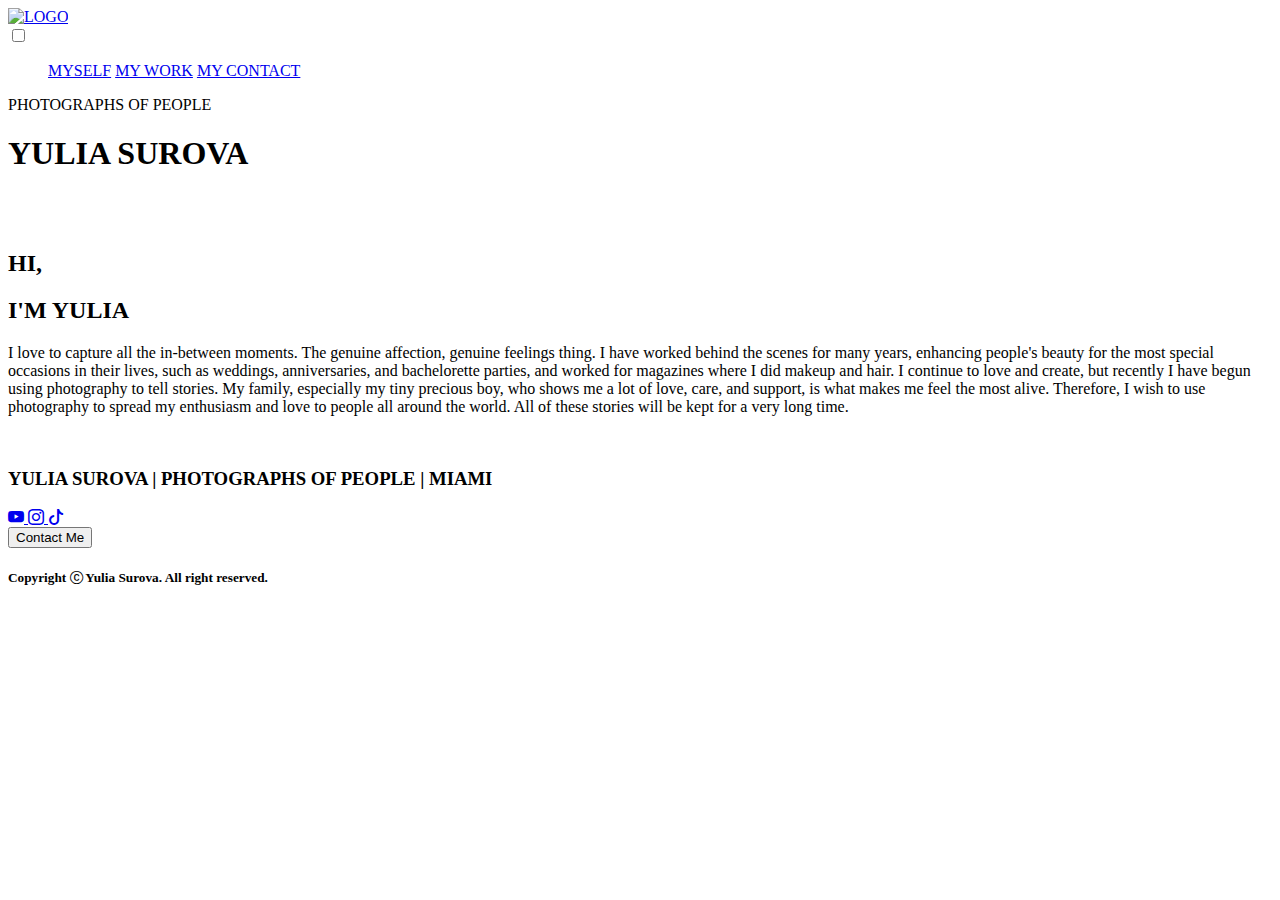
==== index.html @ d9b87793 "Add relative path to image" ====
<!DOCTYPE html>
<html lang="en">
    <head>
        <meta charset="UTF-8">
        <meta http-equiv="X-UA-Compatible" content="IE=edge">
        <meta name="viewport" content="width=device-width, initial-scale=1.0">
        <link rel="stylesheet" href="media/css/reset.css">
        <link rel="stylesheet" href="media/css/style.css">
        <link rel="preconnect" href="https://fonts.googleapis.com">
        <link rel="preconnect" href="https://fonts.gstatic.com" crossorigin>
        <link href="https://fonts.googleapis.com/css2?family=Raleway:wght@100;200;300&display=swap" rel="stylesheet">  
        <link rel="stylesheet" href="https://cdn.jsdelivr.net/npm/bootstrap-icons@1.9.1/font/bootstrap-icons.css">
        <title>Homerun</title>
    </head>
    <body class="page">
        <header class="header">
            <div class="header__content">
                <a class="logo" href="#">
                    <img class="logo__img" src="" alt="LOGO">
                </a>

                <nav class="nav">
                    <input id="menu__toggle" type="checkbox"/>
                    <label class="toggle-button" for="menu__toggle">
                        <span class="bar"></span>
                    </label>
                    <ul class="nav__links">
                        <a class="nav__link" href="#about-me">MYSELF</a>
                        <a class="nav__link" href="#gallery">MY WORK</a>
                        <a class="nav__link" href="#">MY CONTACT</a>
                    </ul>
                </nav>
            </div>
        </header>

        <section class="hero" id="hero">
            <article class="title">
                <p class="title__small-title">PHOTOGRAPHS OF PEOPLE</p>
                <h1 class="title__name">YULIA SUROVA</h1>
            </article>
            <img class="hero__main-photo" src="/media/header-image copy.jpg" alt="">
        </section>

        <main class="main">
            <section class="about-me" id="about-me">
                <img class="about-me__photo" src="/media/photoAbout.jpg" alt="">
                <artcile class="about-me__content">
                    <div class="about-me__greeting">
                        <h2 class="about-me__text-item--weight--ex-light">HI,</h2>
                        <h2 class="about-me__text-item about-me__text-item--weight--ex-light">I'M YULIA</h2>
                    </div>
                    <p class="about-me__text">
                        I love to capture all the in-between moments. The genuine affection, genuine feelings thing.
                        I have worked behind the scenes for many years, enhancing people's beauty for the most special occasions in their lives,
                        such as weddings, anniversaries, and bachelorette parties, and worked for magazines where I did makeup and hair. I
                        continue to love and create, but recently I have begun using photography to tell stories.
                        My family, especially my tiny precious boy, who shows me a lot of love, care, and support, is what makes me feel the
                        most alive. Therefore, I wish to use photography to spread my enthusiasm and love to people all around the world.
                        All of these stories will be kept for a very long time.
                    </p>
                </artcile>
            </section>

            <section class="gallery" id="gallery">
                <div class="gallery__content ">
                    <img class="gallery__photo image-12" src="../media/IMG_0928.jpg" alt="">
                    <img class="gallery__photo image-6" src="../media/IMG_0985.jpg" alt="">
                    <img class="gallery__photo image-6" src="../media/IMG_1057.jpg" alt="">
                    <img class="gallery__photo image-12" src="../media/IMG_5642.JPG" alt="">
                    <img class="gallery__photo image-6" src="../media/IMG_7106.jpg" alt="">
                    <img class="gallery__photo image-6" src="../media/IMG_5699.JPG" alt="">
                    <img class="gallery__photo image-12" src="../media/IMG_9512.jpg" alt="">
                    <img class="gallery__photo image-6" src="../media/IMG_9141.jpg" alt="">
                    <img class="gallery__photo image-6" src="../media/IMG_8921-Edit.jpg" alt="">
                    <img class="gallery__photo image-12" src="./media/IMG_7163.jpg" alt="">
                    <img class="gallery__photo image-6" src="./media/IMG_9031.jpg" alt="">
                    <img class="gallery__photo image-6" src="./media/IMG_9607.jpg" alt="">
                </div>                
            </section>
        </main>

        <footer class="contact-me">
            <div class="contact-me__content">
                <h3 class="contact-me__text">YULIA SUROVA | PHOTOGRAPHS OF PEOPLE | MIAMI</h3>
                <div class="contact-me__media media">
                    <a class="media__item" href="#">
                        <i class="bi bi-youtube"></i>
                    </a>
                    <a class="media__item" href="#">
                        <i class="bi bi-instagram"></i>
                    </a>
                    <a class="media__item" href="#">
                        <i class="bi bi-tiktok"></i>
                    </a>
                </div>
                <button class="contact-me__button button">
                    <a class="button__text">Contact Me</a>
                </button>
            </div>
            <div class="contact-me__copyright copyright">
                <div class="copyright__content">
                    <h5 class="copyright__text">Copyright <i class="bi bi-c-circle"></i> Yulia Surova. All right reserved.</h5>
                </div>
            </div>
        </footer>
    </body>
</html>
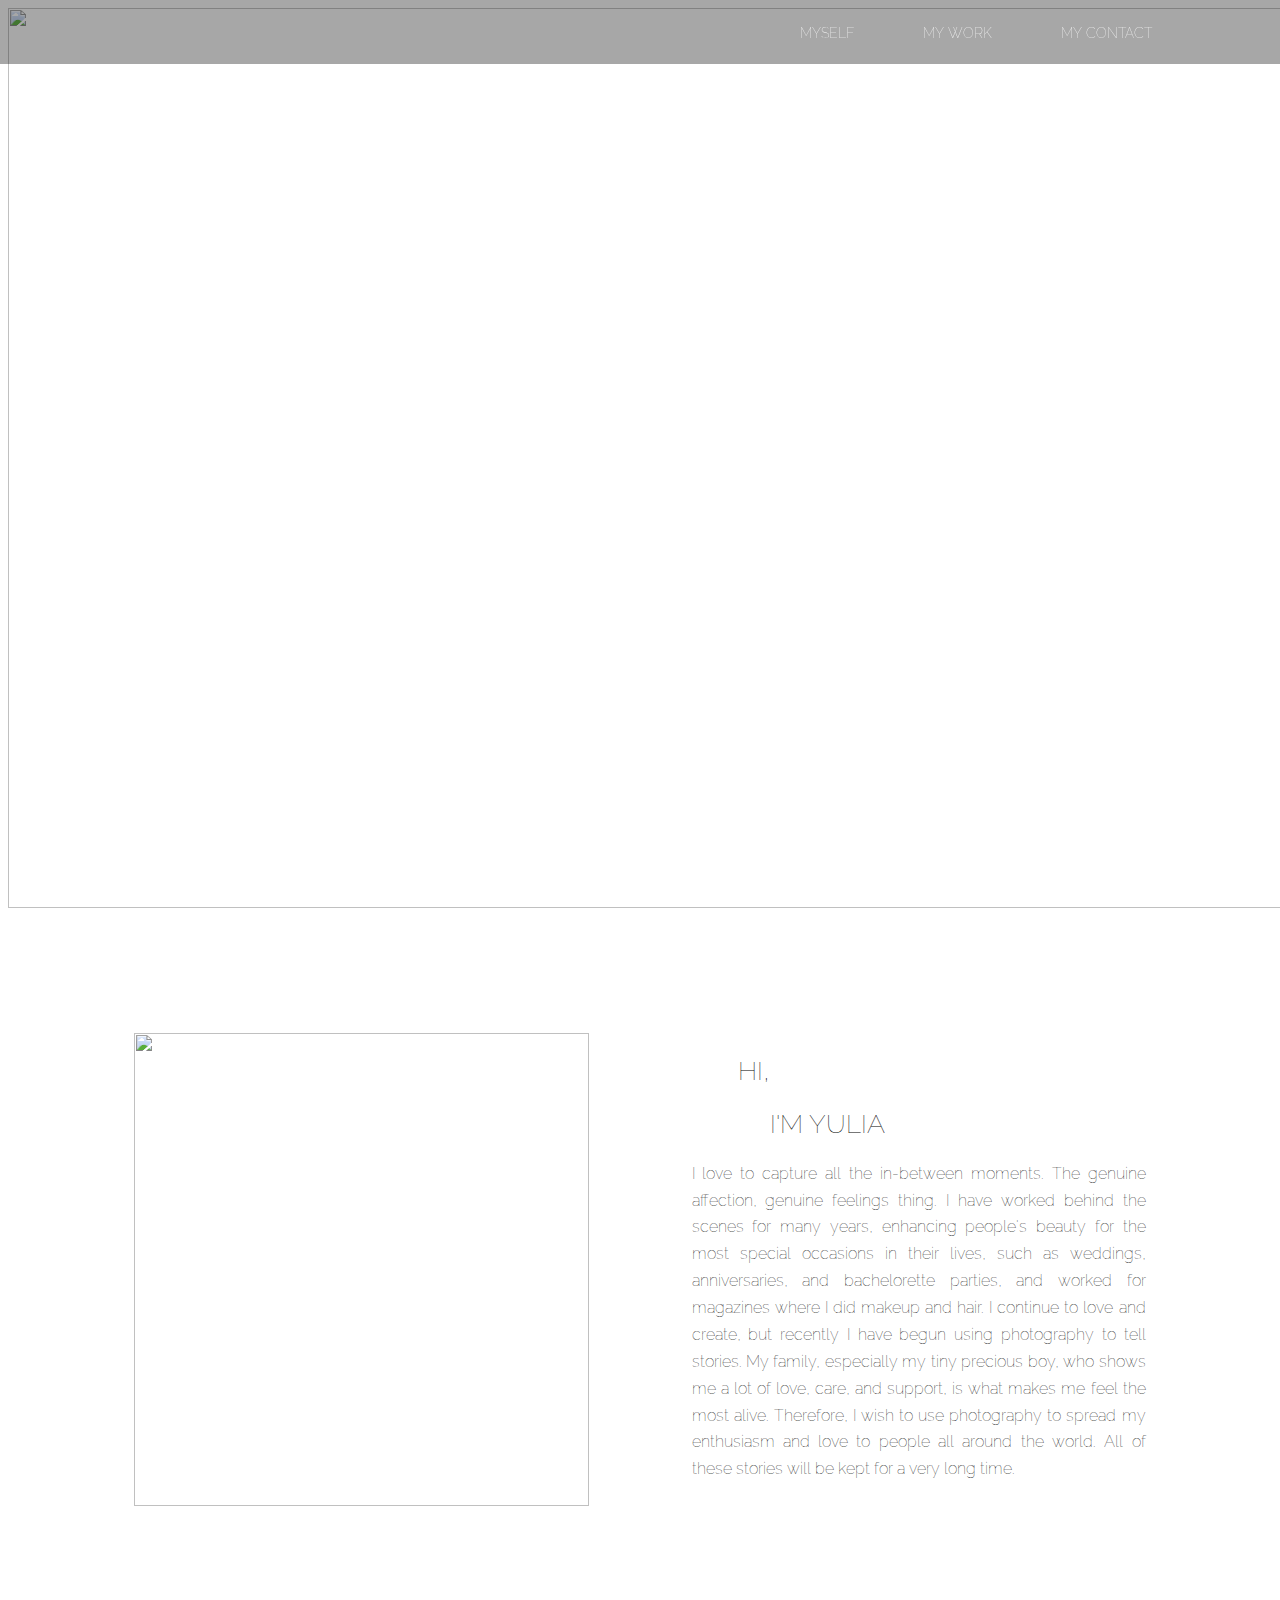
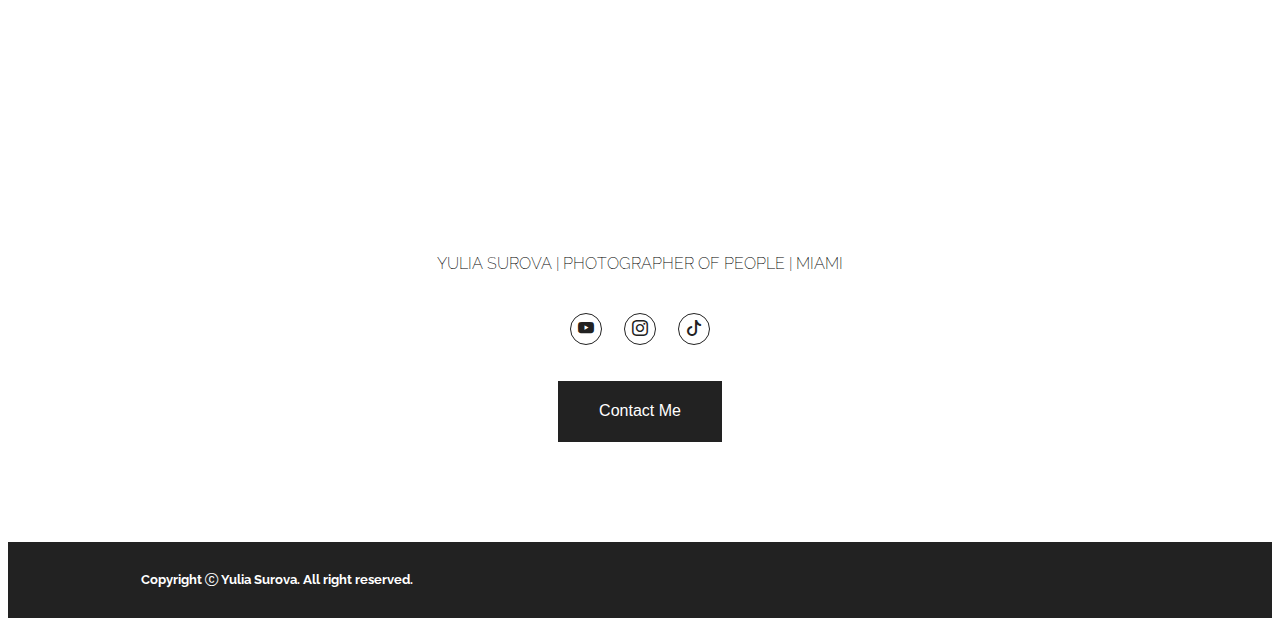
==== commit 1a7912a1: "FIx: Update big photo" ====
--- a/index.html
+++ b/index.html
@@ -16,7 +16,7 @@
         <header class="header">
             <div class="header__content">
                 <a class="logo" href="#">
-                    <img class="logo__img" src="" alt="LOGO">
+                    <object class="logo__img" data="./media/SUROVA-02.svg" width="300" height="300"></object>
                 </a>
 
                 <nav class="nav">
@@ -35,15 +35,20 @@
 
         <section class="hero" id="hero">
             <article class="title">
-                <p class="title__small-title">PHOTOGRAPHS OF PEOPLE</p>
+                <p class="title__small-title">PHOTOGRAPHER OF PEOPLE</p>
                 <h1 class="title__name">YULIA SUROVA</h1>
             </article>
-            <img class="hero__main-photo" src="/media/header-image copy.jpg" alt="">
+            <picture class="hero__main-photo">
+                <source media="(max-width:480px)" srcset="media/1080.jpg"/>
+                <source media="(max-width:992px)" srcset="media/1600.jpg"/>
+                <source media="(max-width:1920px)" srcset="media/1920.jpg"/>
+                <img class="hero__main-photo" src="./media/header-image copy.jpg" alt="">
+            </picture>
         </section>
 
         <main class="main">
             <section class="about-me" id="about-me">
-                <img class="about-me__photo" src="/media/photoAbout.jpg" alt="">
+                <img class="about-me__photo" src="./media/photoAbout.jpg" alt="">
                 <artcile class="about-me__content">
                     <div class="about-me__greeting">
                         <h2 class="about-me__text-item--weight--ex-light">HI,</h2>
@@ -63,15 +68,15 @@
 
             <section class="gallery" id="gallery">
                 <div class="gallery__content ">
-                    <img class="gallery__photo image-12" src="../media/IMG_0928.jpg" alt="">
-                    <img class="gallery__photo image-6" src="../media/IMG_0985.jpg" alt="">
-                    <img class="gallery__photo image-6" src="../media/IMG_1057.jpg" alt="">
-                    <img class="gallery__photo image-12" src="../media/IMG_5642.JPG" alt="">
-                    <img class="gallery__photo image-6" src="../media/IMG_7106.jpg" alt="">
-                    <img class="gallery__photo image-6" src="../media/IMG_5699.JPG" alt="">
-                    <img class="gallery__photo image-12" src="../media/IMG_9512.jpg" alt="">
-                    <img class="gallery__photo image-6" src="../media/IMG_9141.jpg" alt="">
-                    <img class="gallery__photo image-6" src="../media/IMG_8921-Edit.jpg" alt="">
+                    <img class="gallery__photo image-12" src="./media/IMG_0928.jpg" alt="">
+                    <img class="gallery__photo image-6" src="./media/IMG_0985.jpg" alt="">
+                    <img class="gallery__photo image-6" src="./media/IMG_1057.jpg" alt="">
+                    <img class="gallery__photo image-12" src="./media/IMG_5642.JPG" alt="">
+                    <img class="gallery__photo image-6" src="./media/IMG_7106.jpg" alt="">
+                    <img class="gallery__photo image-6" src="./media/IMG_5699.JPG" alt="">
+                    <img class="gallery__photo image-12" src="./media/IMG_9512.jpg" alt="">
+                    <img class="gallery__photo image-6" src="./media/IMG_9141.jpg" alt="">
+                    <img class="gallery__photo image-6" src="./media/IMG_8921-Edit.jpg" alt="">
                     <img class="gallery__photo image-12" src="./media/IMG_7163.jpg" alt="">
                     <img class="gallery__photo image-6" src="./media/IMG_9031.jpg" alt="">
                     <img class="gallery__photo image-6" src="./media/IMG_9607.jpg" alt="">
@@ -81,7 +86,7 @@
 
         <footer class="contact-me">
             <div class="contact-me__content">
-                <h3 class="contact-me__text">YULIA SUROVA | PHOTOGRAPHS OF PEOPLE | MIAMI</h3>
+                <h3 class="contact-me__text">YULIA SUROVA | PHOTOGRAPHER OF PEOPLE | MIAMI</h3>
                 <div class="contact-me__media media">
                     <a class="media__item" href="#">
                         <i class="bi bi-youtube"></i>
--- a/media/css/style.css
+++ b/media/css/style.css
@@ -0,0 +1,501 @@
+
+*,
+*::before,
+*::after { box-sizing:border-box; }
+
+.page {
+  font-family: "Raleway", sans-serif;
+}
+
+.main {
+  width: 80%;
+  margin: 0 auto;
+}
+
+/*~~~~~~~~ HEADER BLOCK ~~~~~~~~ */
+
+.header {
+  position: fixed;
+  top: 0px;
+  left: 0px;
+  width: 100%;
+  z-index: 1;
+  /*
+  background-image: linear-gradient(to right, rgba(0, 0, 0, 30%), rgba(34, 34, 34, 0%));
+  */
+  background-color: rgba(34, 34, 34, 40%);
+  height: 4em;
+}
+
+.header__content{
+  display: flex;
+  justify-content: space-between;
+  align-items: center;
+  width: 80%;
+  height: 100%;
+  margin: 0 auto;
+  color: white;
+}
+
+.logo {
+  text-decoration: none;
+  color: rgb(255, 255, 255);
+  cursor: pointer;
+}
+
+.logo__img {
+
+}
+
+.nav {
+  height: 100%;
+  display: flex;
+  align-items: center;
+}
+
+.nav__link {
+  display: inline;
+  color: white;
+  margin: 0 0 0 4.5em;
+  font-weight: 100;
+  font-size: .9rem;
+  text-decoration: none;
+  cursor: pointer;
+  transition: color .3s ease-in-out;
+}
+
+.nav__link:hover {
+  color: rgb(136, 136, 138);
+}
+
+.toggle-button {
+  display: none;
+}
+
+#menu__toggle {
+  opacity: 0;
+}
+
+@media only screen and (min-device-width: 320px) and (max-device-width: 992px) {
+
+  .nav__link {
+    display: flex;
+    font-size: 1.5rem;
+    justify-content: left;
+    margin: 0 0 1.5em 0;
+  }
+
+  .nav__links {
+    display: block;
+    position: fixed;
+    visibility: hidden;
+    top: 0;
+    left: -100%;
+    width: 100%;
+    height: 100vh;
+    margin: 0;
+    padding-top: 10em;
+    list-style: none;
+    text-align: center;
+    background-color: rgba(34, 34, 34, 100%);
+    transition: all .9s ease-in-out;
+  }  
+  
+  .toggle-button {
+    display: flex;
+    align-items: center;
+    position: fixed;
+    top: 1.01em;
+    right: 10%;
+    width: 26px;
+    height: 26px;
+    cursor: pointer;
+    z-index: 1;
+  }
+
+
+}
+
+
+#menu__toggle:checked ~ .nav__links {
+  visibility: visible;
+  left: 0;
+}
+
+.nav__links:has(> .nav__link:focus) {
+  background-color: blue;
+}
+
+#menu__toggle:checked ~ .toggle-button > .bar {
+  transform: rotate(45deg);
+  transition-duration: .7s;
+}
+
+#menu__toggle:checked ~ .toggle-button >  .bar::before {
+  top: 0;
+  transform: rotate(0);
+  transition-duration: .7s;
+}
+
+#menu__toggle:checked ~ .toggle-button >  .bar::after {
+  top: 0;
+  transform: rotate(90deg);
+  transition-duration: .7s;
+}
+
+
+.bar, 
+.bar::before,
+.bar::after {
+  display: block;
+  position: absolute;
+  width: 100%;
+  height: 1px;
+
+  transition: transform .8s ease-in-out ;
+
+  background-color: white;
+}
+
+.bar::before {
+  content: '';
+  top: -8px;
+}
+
+.bar::after {
+  content: '';
+  top: 8px;
+}
+
+
+/*~~~~~~~~ HEADER BLOCK ~~~~~~~~ */
+
+/*~~~~~~~~ HERO BLOCK ~~~~~~~~ */
+
+.hero {
+  position: relative;
+  width: 100%;
+  min-height: 100vh;
+  display: flex;
+  justify-content: center;
+  align-items: center;
+}
+
+
+.title {
+  position: relative;
+  color: white;
+  display: flex;
+  flex-flow: column wrap;
+  justify-content: center;
+  align-items: center;
+}
+
+.title__small-title {
+  font-weight: 100;
+  letter-spacing: 8px;
+  font-size: 1rem;
+}
+
+.title__name {
+  font-size: 4.875rem;
+  font-weight: 100;
+  margin-top: .01em;
+  letter-spacing: 8px;
+}
+
+.hero__main-photo {
+  position: absolute;
+  left: 0px;
+  right: 0px;
+  z-index: -1;
+  width: 100vw;
+  height: 100vh;
+  object-fit: cover;
+}
+
+@media only screen and (min-device-width: 390px) and (max-device-width: 480px) {
+  .title__small-title {
+    font-size: .7rem;
+  }
+
+  .title__name {
+    font-size: 2.5rem;
+  }
+}
+
+@media only screen and (max-width: 390px) {
+  .title__small-title {
+    font-size: .6rem;
+  }
+
+  .title__name {
+    font-size: 2rem;
+  }
+}
+
+@media only screen and (min-device-width: 481px) and (max-device-width: 992px) {
+  .title__small-title {
+    font-size: .8rem;
+  }
+
+  .title__name {
+    font-size: 3rem;
+  }
+}
+
+
+/*~~~~~~~~ HERO BLOCK ~~~~~~~~ */
+
+/*~~~~~~~~ ABOUT BLOCK ~~~~~~~~ */
+
+.about-me {
+  display: grid;
+  grid-template-columns: 1fr 1fr;
+  grid-column-gap: 6.4375em;
+  justify-content: center;
+  align-items: center;
+  padding-top: 7.8125em;
+}
+
+.about-me__photo {
+  width: 100%;
+  height: 87%;
+  object-fit: cover;
+  align-self: flex-start;
+}
+
+.about-me__content {
+  display: block;
+  align-self: center;
+  margin-bottom: 9.9em;
+}
+
+.about-me__greeting {
+  margin-left: 2.875em;
+}
+
+.about-me__text-item--weight--ex-light {
+  font-weight: 100;
+  font-size: 1.65rem;
+}
+
+.about-me__text-item {
+  margin-left: 1.23em;
+}
+
+.about-me__text {
+  text-align: justify;
+  font-weight: 100;
+  line-height: 1.68;
+  font-size: 1rem;
+}
+
+@media only screen and (min-device-width: 320px) and (max-device-width: 768px)  {
+
+  .about-me__photo {
+    width: 100%;
+  }
+
+  .about-me {
+    grid-template-columns: 1fr;
+  }
+}
+
+
+
+/*~~~~~~~~ ABOUT BLOCK ~~~~~~~~ */
+
+/*~~~~~~~~ GALLERY BLOCK ~~~~~~~~ */
+
+.gallery__content {
+  display: grid;
+  /* grid-template: repeat(8, 100%) / repeat(12, 1fr); */
+  row-gap: 1.25em;
+  column-gap: 0.5em;
+}
+
+.image-12 {
+  grid-column: span 12;
+  width: 100%;
+}
+
+.image-6 {
+  grid-column: span 6;
+  width: 100%;
+}
+
+@media only screen and (min-device-width: 320px) and (max-device-width: 480px)  {
+
+  .main {
+    width: 97%;
+    
+  }
+
+  .image-6 {
+    grid-column: span 12;
+  }
+
+  .gallery__content {
+    row-gap: .3em;
+  }
+}
+
+
+/*~~~~~~~~ GALLERY BLOCK ~~~~~~~~ */
+
+/*~~~~~~~~ CONTACT BLOCK ~~~~~~~~ */
+
+.contact-me {
+  padding-top: 2.5em;
+}
+
+.contact-me__content {
+  display: flex;
+  flex-direction: column;
+  align-items: center;
+}
+
+.media {
+  margin-top: 1.5em;
+}
+
+.media__item:not(:first-child) {
+  margin-left: 1.125em;
+}
+
+.media__item {
+  border: .1rem solid;
+  border-radius: 50%;
+  width: 2rem;
+  height: 2rem;
+  display: inline-flex;
+  font-size: 1rem;
+  justify-content: center;
+  align-items: center;
+  cursor: pointer;
+  transition: all .3s ease-in-out;
+  color: rgba(34, 34, 34, 100%);
+}
+
+.media__item:hover {
+  border-color: #a4602f;
+  color: #a4602f;
+}
+
+.contact-me__button {
+  margin-top: 2.25em;
+  cursor: pointer;
+}
+
+.button {
+  border: 0;
+  padding: 1.3rem 2.5rem;
+  color: white;
+  background-color: rgba(34, 34, 34, 100%);
+  transition: all .3s ease-in-out;
+  font-size: 1rem;
+  border: 1.5px solid #222222;
+}
+
+.button:hover {
+  background-color: white;
+  color: black;
+}
+
+.contact-me__text {
+  font-size: 1rem;
+  font-weight: 200;
+}
+
+.contact-me__copyright {
+  padding: .5em;
+  margin-top: 6.25em;
+  background-color: rgba(34, 34, 34, 100%);
+  color: white;
+}
+
+.copyright__content {
+  width: 80%;
+  margin: 0 auto;
+}
+
+
+@media only screen and (min-device-width: 320px) and (max-device-width: 480px)  {
+
+  .contact-me__text {
+    font-size: .8rem;
+  }
+}
+
+
+
+/*~~~~~~~~ CONTACT BLOCK ~~~~~~~~ */
+
+/* .page {
+  padding-top: 10em;
+} */
+
+.contact {
+  width: 80%;
+  margin: 0 auto;
+}
+
+.contact__title {
+  font-size: 2em;
+}
+
+.contact__email {
+  font-size: 1.3em;
+}
+
+.divide {
+  display: block;
+  margin: 2.5em 0 0 0;
+  border-bottom: 1px solid #ccc;
+}
+
+.form__content {
+  display: flex;
+  flex-direction: column;
+}
+
+.label {
+  margin-top: 2em;
+}
+
+.input {
+  padding: .30em;
+  font-size: 1rem;
+  height: 100%;
+  width: 100%;
+  background-color: #fafafa;
+  border: 1.3px solid #ccc;
+}
+
+.form__comment {
+  resize: none;
+}
+
+.form__btn {
+  margin-top: 2em;
+  padding: .5em 2em;
+  font-size: 1.5rem;
+  border: 1.3px solid;
+  background: white;
+  width: 10em;
+  cursor: pointer;
+
+}
+
+.form__btn:hover {
+  background-color: rgba(34, 34, 34, 100%);
+  color: white;
+}
+
+/* .contact-me {
+  position: fixed;
+  bottom: 0;
+  left: 0;
+  width: 100%;
+} */
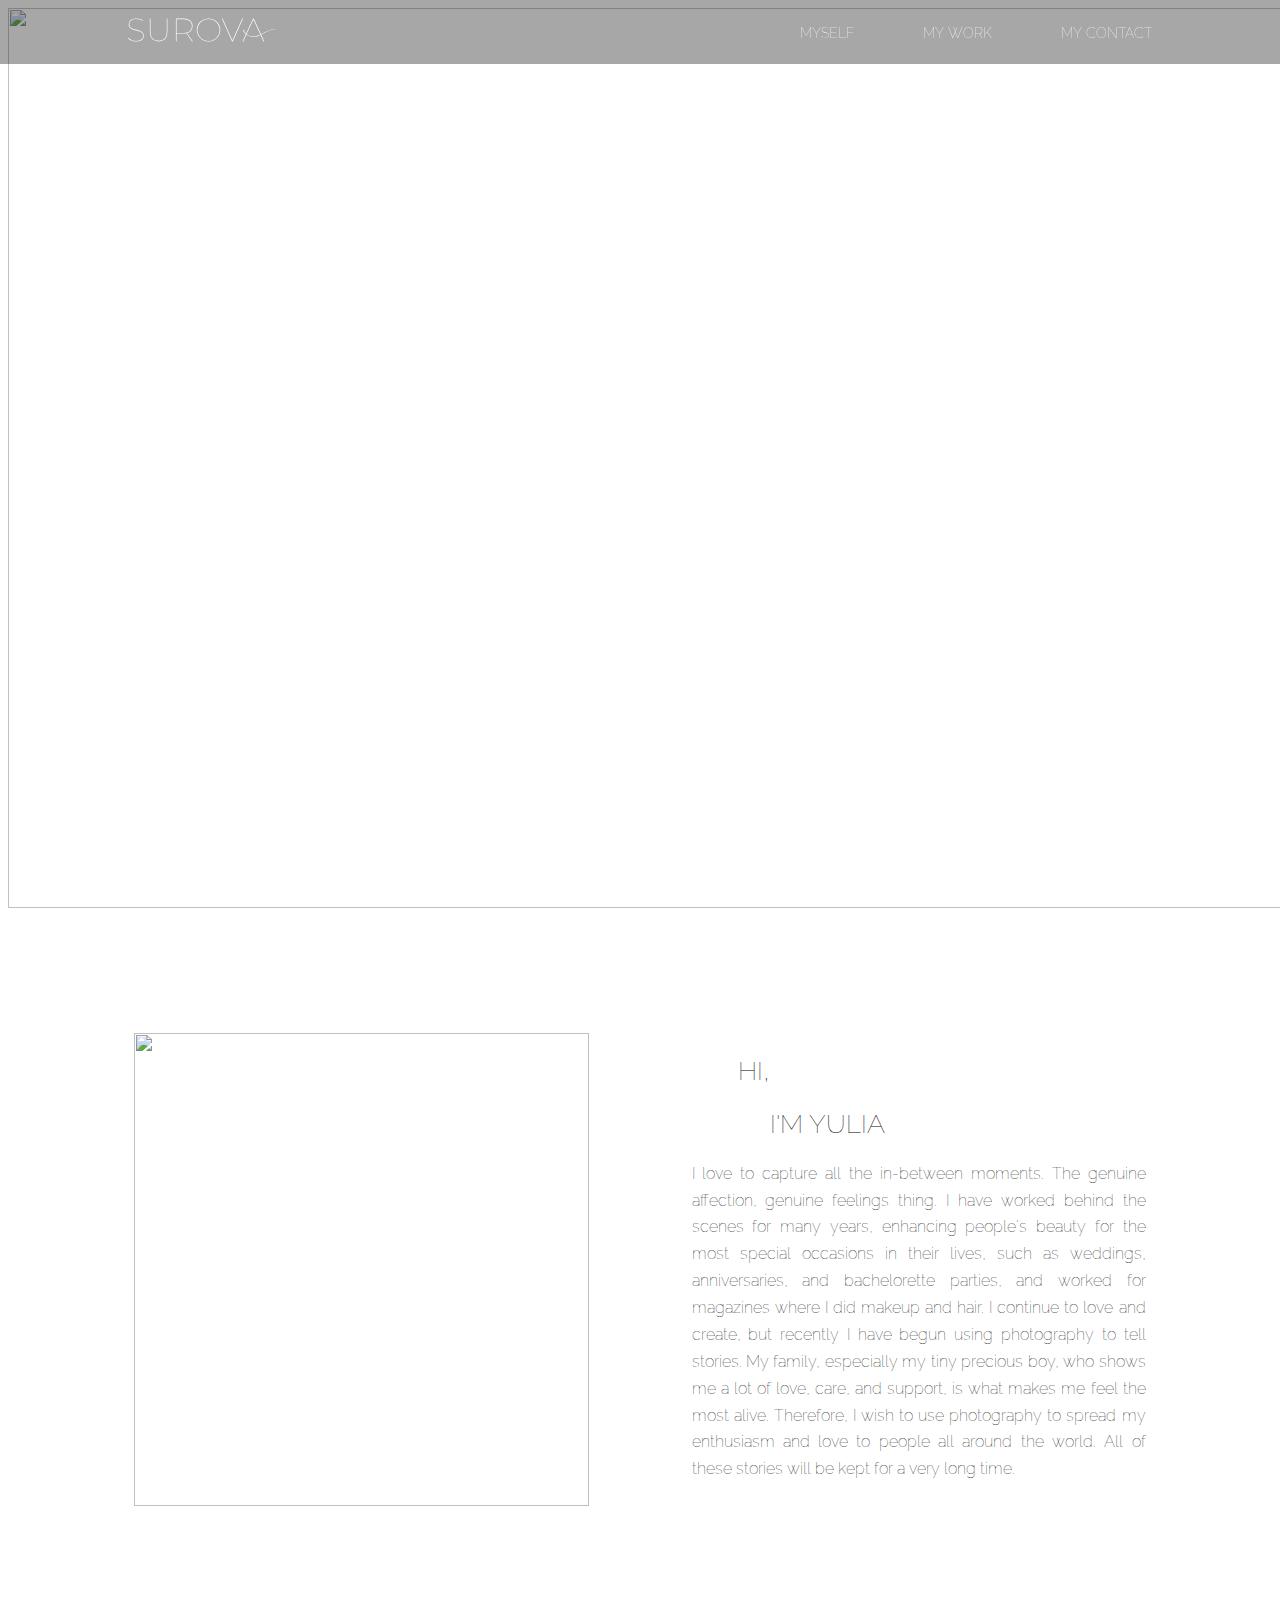
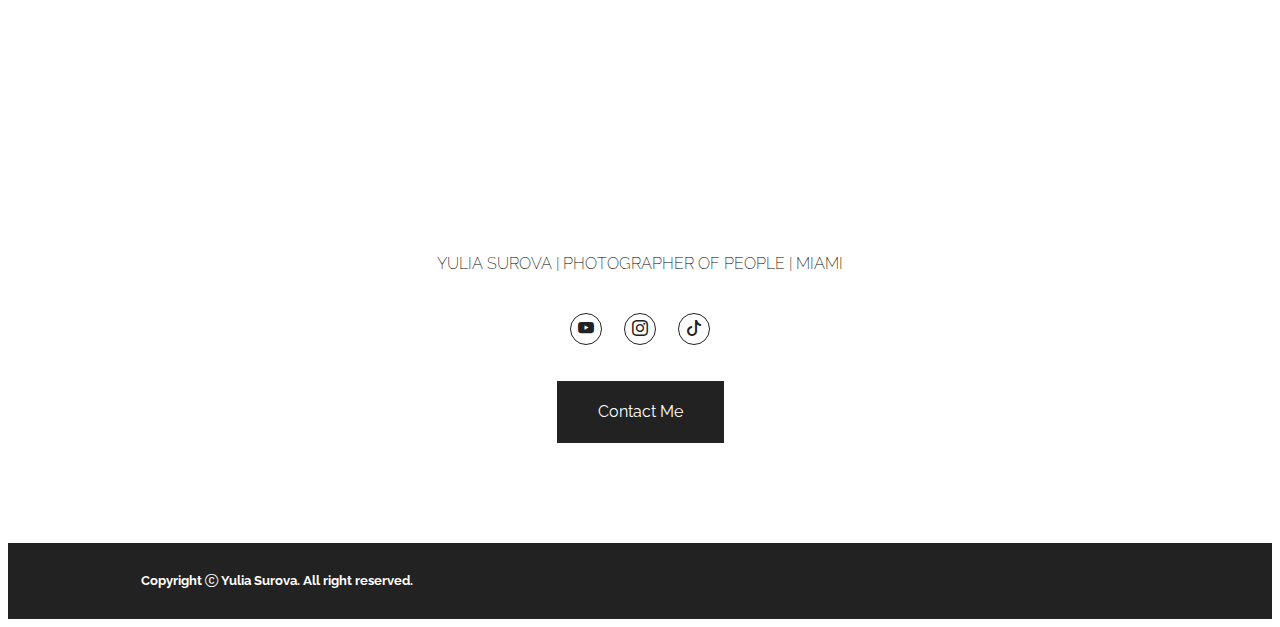
==== commit 709c6d41: "Fix: update send-mailer.php" ====
--- a/index.html
+++ b/index.html
@@ -15,8 +15,8 @@
     <body class="page">
         <header class="header">
             <div class="header__content">
-                <a class="logo" href="#">
-                    <object class="logo__img" data="./media/SUROVA-02.svg" width="300" height="300"></object>
+                <a class="logo" href="/index.html">
+                    <img class="logo__img" src="./media/SUROVA-02-cropped.svg" width="150" height="100">
                 </a>
 
                 <nav class="nav">
@@ -25,9 +25,9 @@
                         <span class="bar"></span>
                     </label>
                     <ul class="nav__links">
-                        <a class="nav__link" href="#about-me">MYSELF</a>
-                        <a class="nav__link" href="#gallery">MY WORK</a>
-                        <a class="nav__link" href="#">MY CONTACT</a>
+                        <a class="nav__link" href="/#about-me">MYSELF</a>
+                        <a class="nav__link" href="/#gallery">MY WORK</a>
+                        <a class="nav__link" href="/contact.html">MY CONTACT</a>
                     </ul>
                 </nav>
             </div>
@@ -98,9 +98,7 @@
                         <i class="bi bi-tiktok"></i>
                     </a>
                 </div>
-                <button class="contact-me__button button">
-                    <a class="button__text">Contact Me</a>
-                </button>
+                <a class="contact-me__button button" type="submit" href="/contact.html">Contact Me</a>
             </div>
             <div class="contact-me__copyright copyright">
                 <div class="copyright__content">
--- a/media/css/style.css
+++ b/media/css/style.css
@@ -2,6 +2,10 @@
 *,
 *::before,
 *::after { box-sizing:border-box; }
+
+html {
+  scroll-behavior: smooth;
+}
 
 .page {
   font-family: "Raleway", sans-serif;
@@ -39,13 +43,13 @@
 
 .logo {
   text-decoration: none;
-  color: rgb(255, 255, 255);
+  color: rgb(255, 255, 255, 0%);
   cursor: pointer;
 }
 
 .logo__img {
-
-}
+}
+
 
 .nav {
   height: 100%;
@@ -78,6 +82,12 @@
 
 @media only screen and (min-device-width: 320px) and (max-device-width: 992px) {
 
+
+  .header__content {
+    flex-direction: row-reverse;
+    width: 94%;
+  }
+
   .nav__link {
     display: flex;
     font-size: 1.5rem;
@@ -91,7 +101,7 @@
     visibility: hidden;
     top: 0;
     left: -100%;
-    width: 100%;
+    width: 60%;
     height: 100vh;
     margin: 0;
     padding-top: 10em;
@@ -106,20 +116,25 @@
     align-items: center;
     position: fixed;
     top: 1.01em;
-    right: 10%;
+    left: 7%;
     width: 26px;
     height: 26px;
     cursor: pointer;
     z-index: 1;
   }
 
-
+  
 }
 
 
 #menu__toggle:checked ~ .nav__links {
   visibility: visible;
   left: 0;
+}
+
+
+#menu__toggle:checked ~ .hidden {
+  visibility: visible !important;
 }
 
 .nav__links:has(> .nav__link:focus) {
@@ -325,7 +340,7 @@
   width: 100%;
 }
 
-@media only screen and (min-device-width: 320px) and (max-device-width: 480px)  {
+@media only screen and (min-device-width: 320px) and (max-device-width: 667px)  {
 
   .main {
     width: 97%;
@@ -386,6 +401,7 @@
 .contact-me__button {
   margin-top: 2.25em;
   cursor: pointer;
+  text-decoration: none;
 }
 
 .button {
@@ -396,6 +412,7 @@
   transition: all .3s ease-in-out;
   font-size: 1rem;
   border: 1.5px solid #222222;
+  margin-bottom: 6.25em;
 }
 
 .button:hover {
@@ -410,7 +427,7 @@
 
 .contact-me__copyright {
   padding: .5em;
-  margin-top: 6.25em;
+  
   background-color: rgba(34, 34, 34, 100%);
   color: white;
 }
@@ -429,73 +446,3 @@
 }
 
 
-
-/*~~~~~~~~ CONTACT BLOCK ~~~~~~~~ */
-
-/* .page {
-  padding-top: 10em;
-} */
-
-.contact {
-  width: 80%;
-  margin: 0 auto;
-}
-
-.contact__title {
-  font-size: 2em;
-}
-
-.contact__email {
-  font-size: 1.3em;
-}
-
-.divide {
-  display: block;
-  margin: 2.5em 0 0 0;
-  border-bottom: 1px solid #ccc;
-}
-
-.form__content {
-  display: flex;
-  flex-direction: column;
-}
-
-.label {
-  margin-top: 2em;
-}
-
-.input {
-  padding: .30em;
-  font-size: 1rem;
-  height: 100%;
-  width: 100%;
-  background-color: #fafafa;
-  border: 1.3px solid #ccc;
-}
-
-.form__comment {
-  resize: none;
-}
-
-.form__btn {
-  margin-top: 2em;
-  padding: .5em 2em;
-  font-size: 1.5rem;
-  border: 1.3px solid;
-  background: white;
-  width: 10em;
-  cursor: pointer;
-
-}
-
-.form__btn:hover {
-  background-color: rgba(34, 34, 34, 100%);
-  color: white;
-}
-
-/* .contact-me {
-  position: fixed;
-  bottom: 0;
-  left: 0;
-  width: 100%;
-} */
